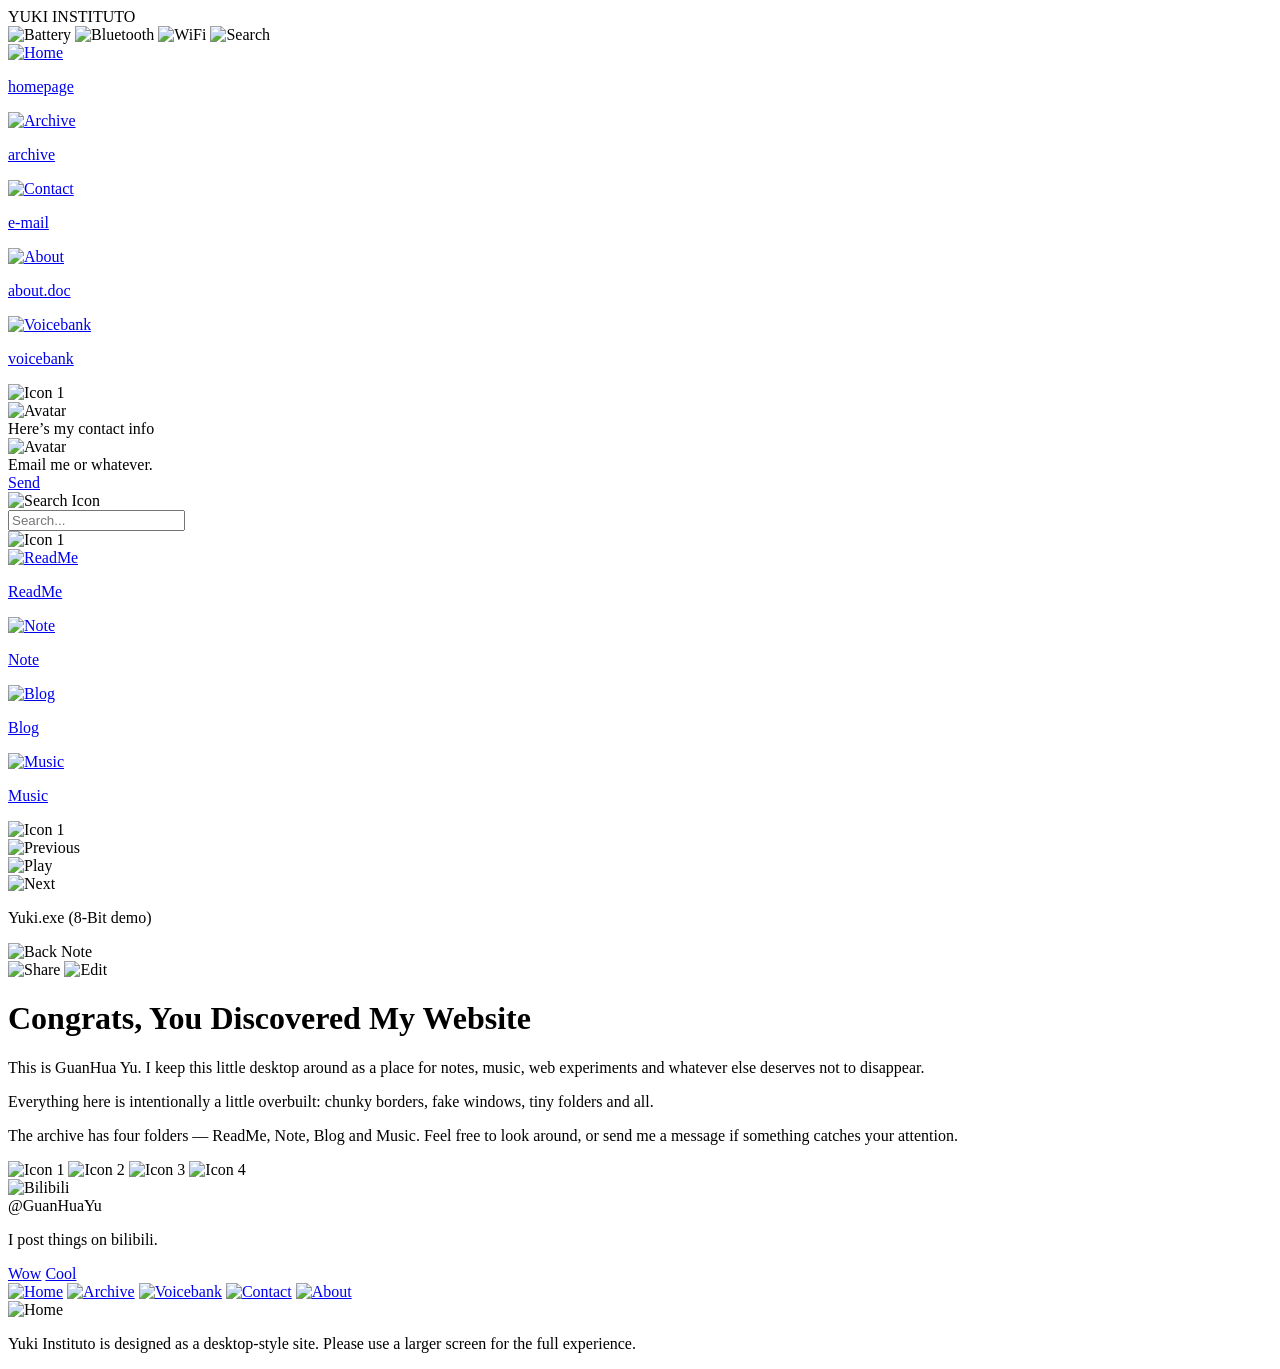
==== index.html @ 93227e2a "Personalize homepage for GuanHua Yu" ====
<!DOCTYPE html>
<html lang="en">
<head>
    <meta charset="UTF-8">
    <meta name="viewport" content="width=device-width, initial-scale=1.0">
    <link rel="icon" type="image/png" href="svg/favicon.svg">
    <title>Yuki Instituto</title>
    <link rel="stylesheet" href="styles.css">
</head>
<body>
    <div class="desktop-window">
        <div class="title-bar">
            <span class="title">YUKI INSTITUTO</span>
            <div class="status-bar">
                <span class="icon"><img src="svg/1battery.svg" alt="Battery" class="svg-icon"></span>
                <span class="icon"><img src="svg/1bluetooth.svg" alt="Bluetooth" class="svg-icon"></span>
                <span class="icon"><img src="svg/1wifi.svg" alt="WiFi" class="svg-icon"></span>
                <span class="icon"><img src="svg/1search.svg" alt="Search" class="svg-icon"></span>
                <span class="icon" id="datetime"></span>
            </div>
        </div>
        <div class="content">
            <div class="windows">
                <div class="desktopwithicon">
                    <a href="#" class="desktop-icons">
                        <img src="svg/0home.svg" alt="Home" class="desktop-icon">
                        <div class="icon-name"><p>homepage</p></div>
                    </a>
                    <a href="/readme" class="desktop-icons">
                        <img src="svg/0ust.svg" alt="Archive" class="desktop-icon">
                        <div class="icon-name"><p>archive</p></div>
                    </a>
                    <a href="/contact" class="desktop-icons">
                        <img src="svg/1contact.svg" alt="Contact" class="desktop-icon">
                        <div class="icon-name"><p>e-mail</p></div>
                    </a>
                    <a href="/about" class="desktop-icons">
                        <img src="svg/1about.svg" alt="About" class="desktop-icon">
                        <div class="icon-name"><p>about.doc</p></div>
                    </a>
                </div>
                <div class="desktopwithicon2">
                    <a href="/voicebank" class="desktop-icons">
                        <img src="svg/0voicebank.svg" alt="Voicebank" class="desktop-icon">
                        <div class="icon-name"><p>voicebank</p></div>
                    </a>
                </div>
                <div class="window chat">
                    <div class="title-bar-green">
                        <img src="svg/1buttons.svg" alt="Icon 1" class="button-icon">
                    </div>
                    <div class="chat-content">
                        <div class="chat-message">
                            <img src="svg/0avatarsmiley.svg" alt="Avatar" class="avatar-icon">
                            <div class="chat-bubble">Here’s my contact info</div>
                        </div>
                        <div class="chat-message">
                            <img src="svg/0avatarsmiley.svg" alt="Avatar" class="avatar-icon">
                            <div class="chat-bubble">Email me or whatever.</div>
                        </div>
                    </div>
                    <div class="send-section">
                        <a href="/contact" class="send-button">Send</a>
                    </div>
                </div>
                <div class="window search">
                    <div class="search-bar">
                        <div class="search-icon-container">
                            <img src="svg/0search.svg" alt="Search Icon" class="search-icon">
                        </div>
                        <span class="blinking-cursor"></span>
                        <input type="text" placeholder="Search..." class="search-input">
                    </div>
                </div>
                <div class="window folders">
                    <div class="title-bar-red">
                        <img src="svg/1buttons.svg" alt="Icon 1" class="button-icon">
                    </div>
                    <a href="/readme" class="folder-grid">
                        <div class="folder-item">
                            <img src="svg/1folder.svg" alt="ReadMe" class="folder-icon">
                            <p>ReadMe</p>
                        </div>
                        <div class="folder-item">
                            <img src="svg/1folder.svg" alt="Note" class="folder-icon">
                            <p>Note</p>
                        </div>
                        <div class="folder-item">
                            <img src="svg/1folder.svg" alt="Blog" class="folder-icon">
                            <p>Blog</p>
                        </div>
                        <div class="folder-item">
                            <img src="svg/1folder.svg" alt="Music" class="folder-icon">
                            <p>Music</p>
                        </div>
                    </a>
                    <div class="fake-scrollbar fake-scrollbar-horizontal"><div class="fake-thumb-horizontal"></div></div>
                    <div class="fake-scrollbar fake-scrollbar-vertical"><div class="fake-thumb-vertical"></div></div>
                </div>
                <div class="window player">
                    <div class="title-bar-blue">
                        <img src="svg/1buttons.svg" alt="Icon 1" class="button-icon">
                    </div>
                    <div class="player-controls">
                        <div class="play-pause-wrapper">
                            <img src="svg/1previous.svg" alt="Previous" class="control-icon disabled">
                            <div class="play-pause-btn-container">
                                <img src="svg/1play.svg" alt="Play" class="control-icon play-pause" id="playPauseBtn">
                            </div>
                            <img src="svg/1next.svg" alt="Next" class="control-icon disabled">
                        </div>
                    </div>
                    <div class="player-content"><p>Yuki.exe (8-Bit demo)</p></div>
                    <audio id="audioPlayer" loop>
                        <source src="files/KarakuriPierrot8Bit.mp3" type="audio/mp3">
                        Your browser does not support the audio element.
                    </audio>
                </div>
                <div class="window lorem">
                    <div class="title-bar1">
                        <div class="left-side">
                            <img src="svg/1left-arrow.svg" alt="Back" class="nav-icon">
                            <span class="title1">Note</span>
                        </div>
                        <div class="right-side">
                            <img src="svg/1share.svg" alt="Share" class="menu-icon">
                            <img src="svg/1edit.svg" alt="Edit" class="menu-icon">
                        </div>
                    </div>
                    <div class="content">
                         <h1>Congrats, You Discovered My Website</h1>
                         <p>This is GuanHua Yu. I keep this little desktop around as a place for notes, music, web experiments and whatever else deserves not to disappear.</p>
                         <p>Everything here is intentionally a little overbuilt: chunky borders, fake windows, tiny folders and all.</p>
                         <p>The archive has four folders — ReadMe, Note, Blog and Music. Feel free to look around, or send me a message if something catches your attention.</p>
                    </div>
                    <div class="icon-bar">
                        <img src="svg/1list.svg" alt="Icon 1" class="bottom-icon">
                        <img src="svg/1camera.svg" alt="Icon 2" class="bottom-icon">
                        <img src="svg/1draw.svg" alt="Icon 3" class="bottom-icon">
                        <img src="svg/1write.svg" alt="Icon 4" class="bottom-icon">
                    </div>
                </div>
                <div class="window popout">
                    <div class="popout-grid">
                        <img src="svg/3iconbilibili.svg" alt="Bilibili" class="popout-icon">
                        <div class="popout-message">
                            <span class="titlepop">@GuanHuaYu</span>
                            <p>I post things on bilibili.</p>
                        </div>
                        <div class="popout-button-list">
                            <a href="https://space.bilibili.com/2087892128" class="popout-button" target="_blank">Wow</a>
                            <a href="https://space.bilibili.com/2087892128" class="popout-button" target="_blank">Cool</a>
                        </div>
                    </div>
                </div>
                <nav class="taskbar">
                    <span class="icon"><a href="#" title="Home"><img src="svg/0home.svg" alt="Home" class="home-icon"></a></span>
                    <span class="icon"><a href="/readme" title="Archive"><img src="svg/0ust.svg" alt="Archive" class="home-icon"></a></span>
                    <span class="icon"><a href="/voicebank" title="Voicebank"><img src="svg/0voicebank.svg" alt="Voicebank" class="home-icon"></a></span>
                    <span class="icon"><a href="/contact" title="Contact"><img src="svg/0contact.svg" alt="Contact" class="home-icon"></a></span>
                    <span class="icon"><a href="/about" title="About"><img src="svg/0about.svg" alt="About" class="home-icon"></a></span>
                </nav>
            </div>
        </div>
    </div>
    <div class="mobile-message">
        <img src="svg/0mobile.svg" alt="Home" class="mobile-icon">
        <p>Yuki Instituto is designed as a desktop-style site. Please use a larger screen for the full experience.</p>
    </div>
    <script src="date.js"></script>
    <script src="musicplayer.js"></script>
    <script src="norightclick.js"></script>
</body>
</html>
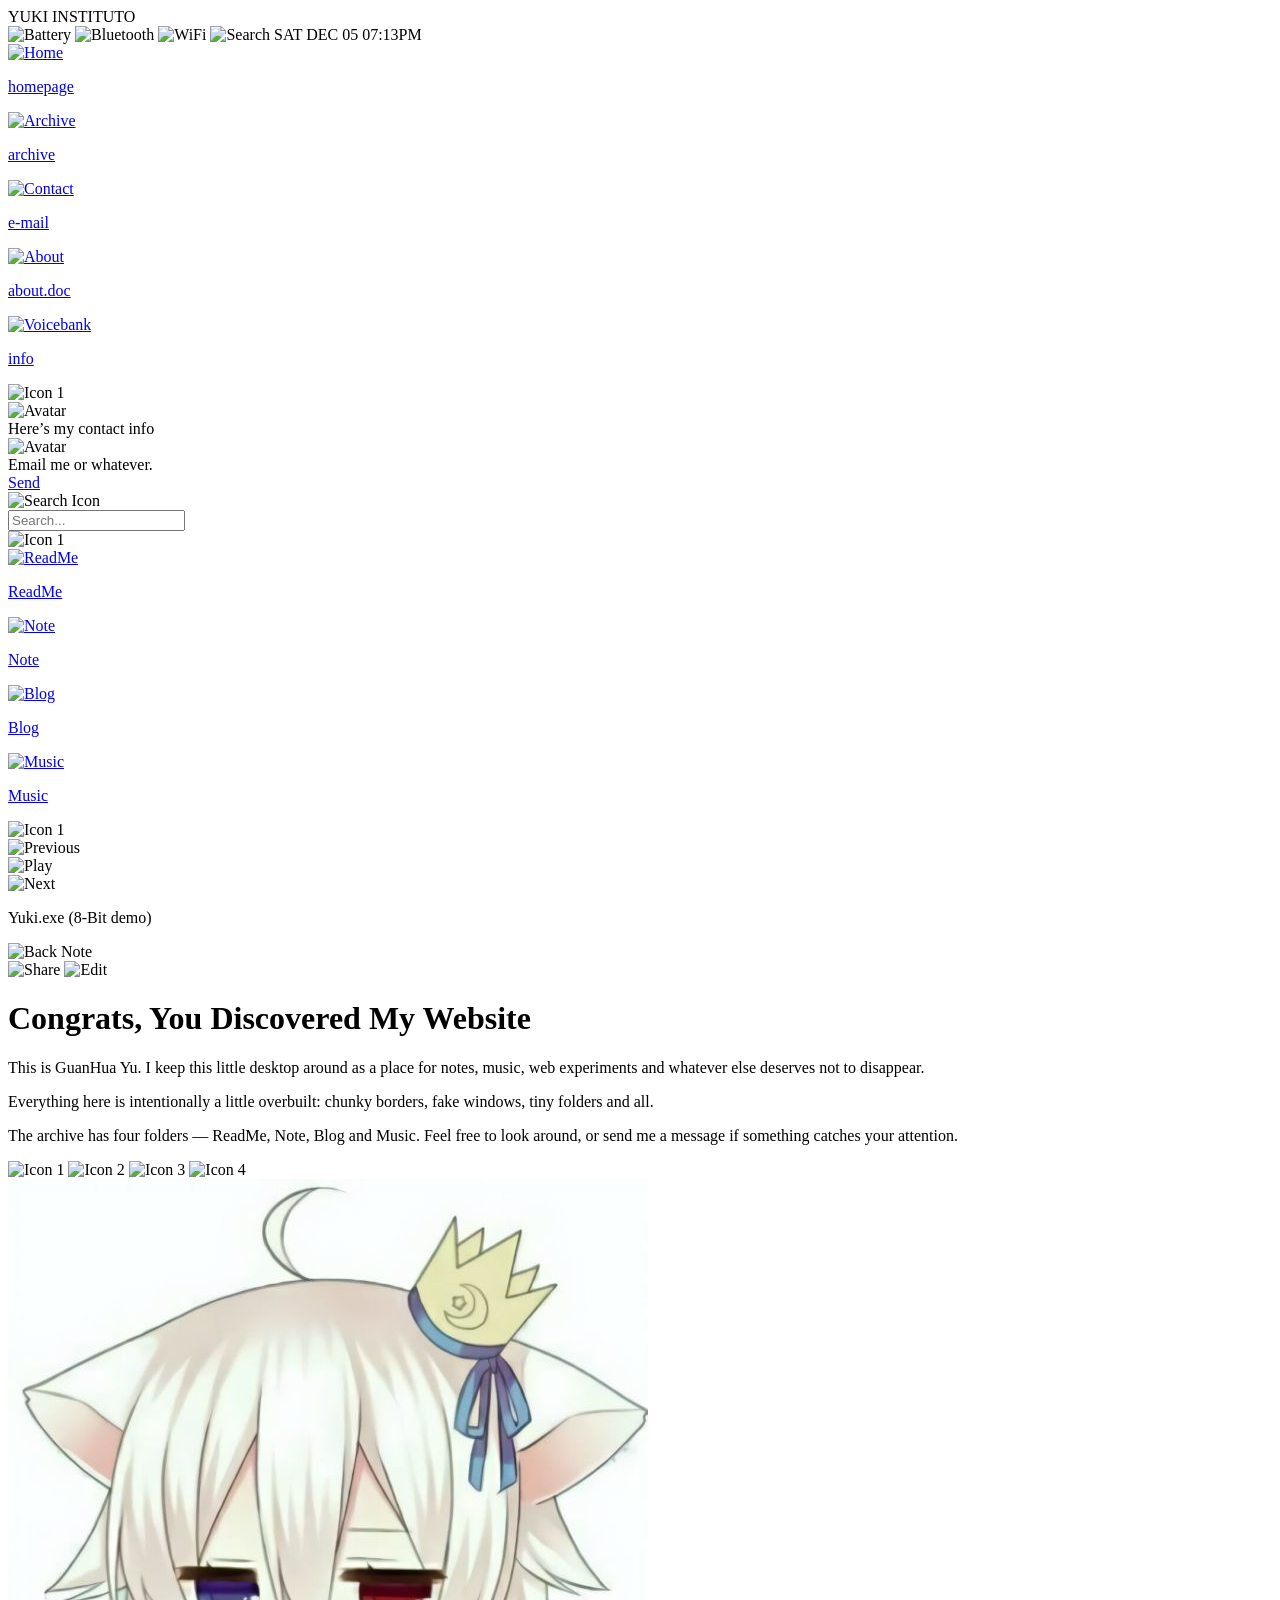
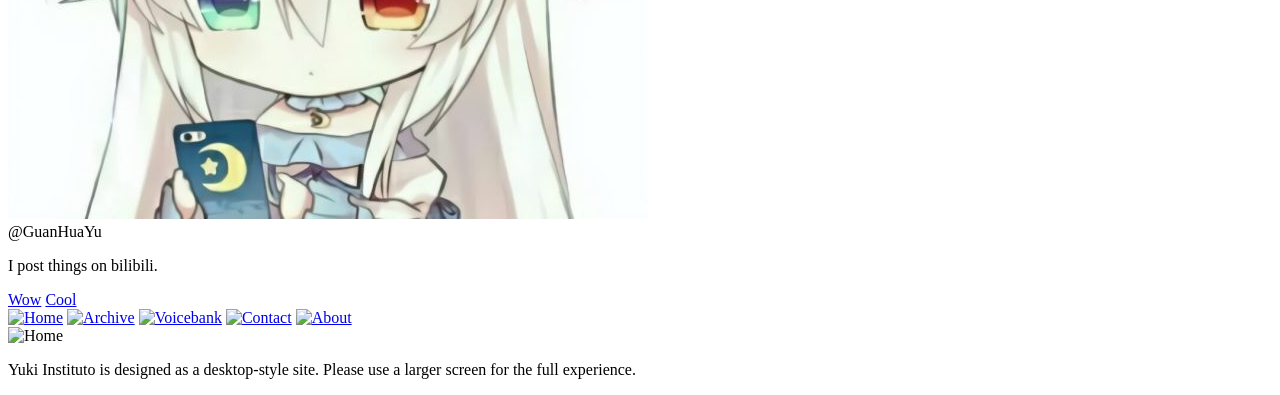
==== commit bfe0d68c: "Use info label and profile avatar on homepage" ====
--- a/index.html
+++ b/index.html
@@ -42,7 +42,7 @@
                 <div class="desktopwithicon2">
                     <a href="/voicebank" class="desktop-icons">
                         <img src="svg/0voicebank.svg" alt="Voicebank" class="desktop-icon">
-                        <div class="icon-name"><p>voicebank</p></div>
+                        <div class="icon-name"><p>info</p></div>
                     </a>
                 </div>
                 <div class="window chat">
@@ -142,7 +142,7 @@
                 </div>
                 <div class="window popout">
                     <div class="popout-grid">
-                        <img src="svg/3iconbilibili.svg" alt="Bilibili" class="popout-icon">
+                        <img src="Avatar.jpg" alt="Bilibili" class="popout-icon">
                         <div class="popout-message">
                             <span class="titlepop">@GuanHuaYu</span>
                             <p>I post things on bilibili.</p>
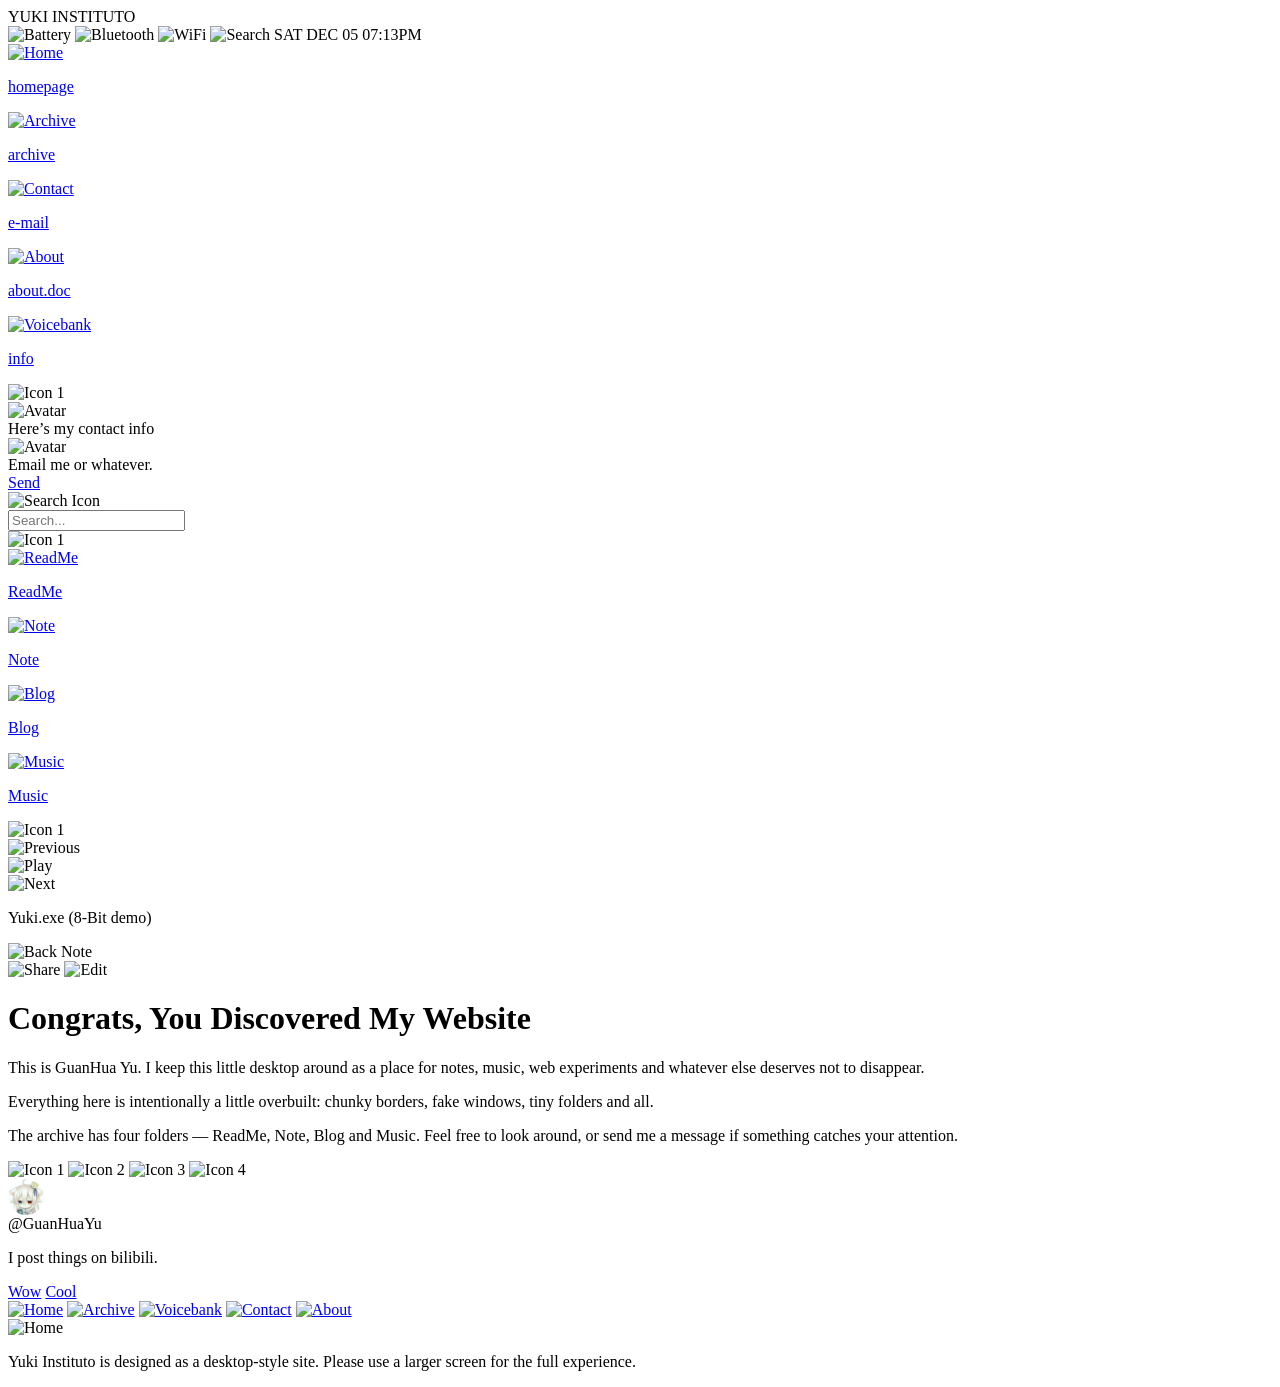
==== commit 4af31aec: "Fix homepage avatar shape" ====
--- a/index.html
+++ b/index.html
@@ -142,7 +142,7 @@
                 </div>
                 <div class="window popout">
                     <div class="popout-grid">
-                        <img src="Avatar.jpg" alt="Bilibili" class="popout-icon">
+                        <img src="Avatar.jpg" alt="Bilibili" class="popout-icon" style="width:36px;height:36px;border-radius:50%;object-fit:cover;display:block;flex-shrink:0;">
                         <div class="popout-message">
                             <span class="titlepop">@GuanHuaYu</span>
                             <p>I post things on bilibili.</p>
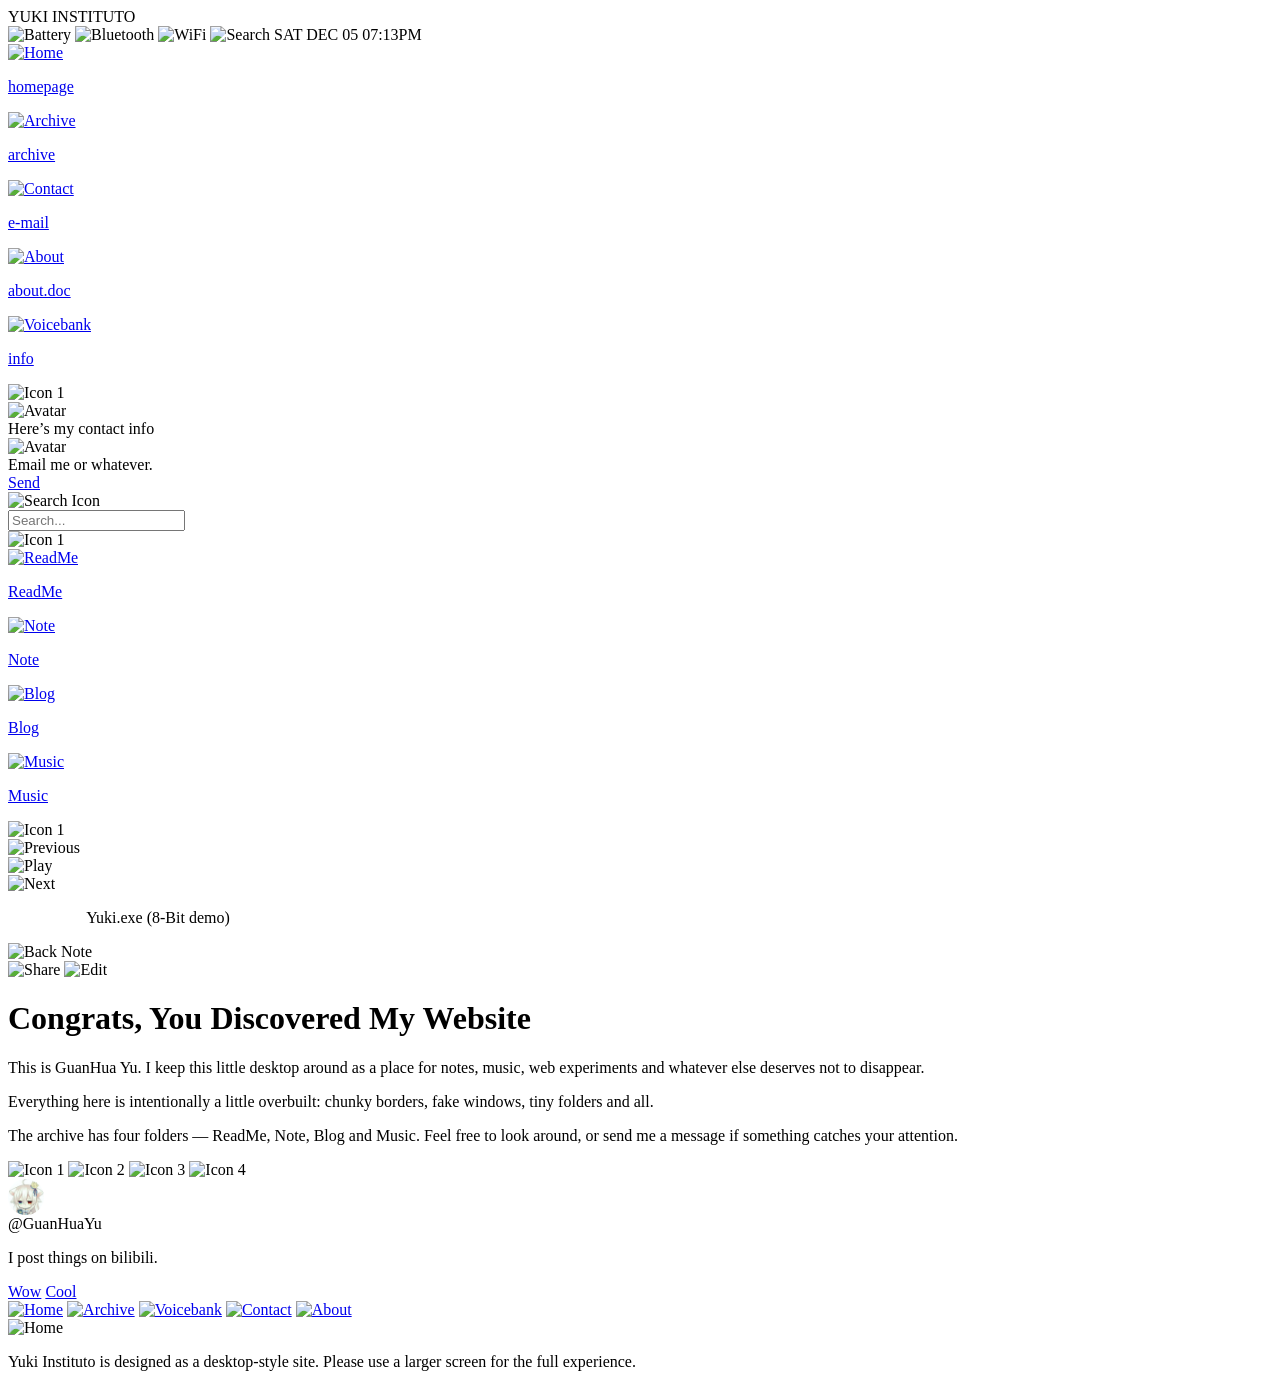
==== commit b021806d: "Adjust homepage folder and player layout" ====
--- a/index.html
+++ b/index.html
@@ -6,6 +6,25 @@
     <link rel="icon" type="image/png" href="svg/favicon.svg">
     <title>Yuki Instituto</title>
     <link rel="stylesheet" href="styles.css">
+    <style>
+        @media screen and (min-width: 960px) and (min-height: 701px) {
+            .window.folders {
+                bottom: calc(1% + 40px);
+            }
+
+            .window.player {
+                width: 300px;
+            }
+
+            .window.player .player-content {
+                text-align: center;
+            }
+
+            .window.player .player-content p {
+                white-space: nowrap;
+            }
+        }
+    </style>
 </head>
 <body>
     <div class="desktop-window">
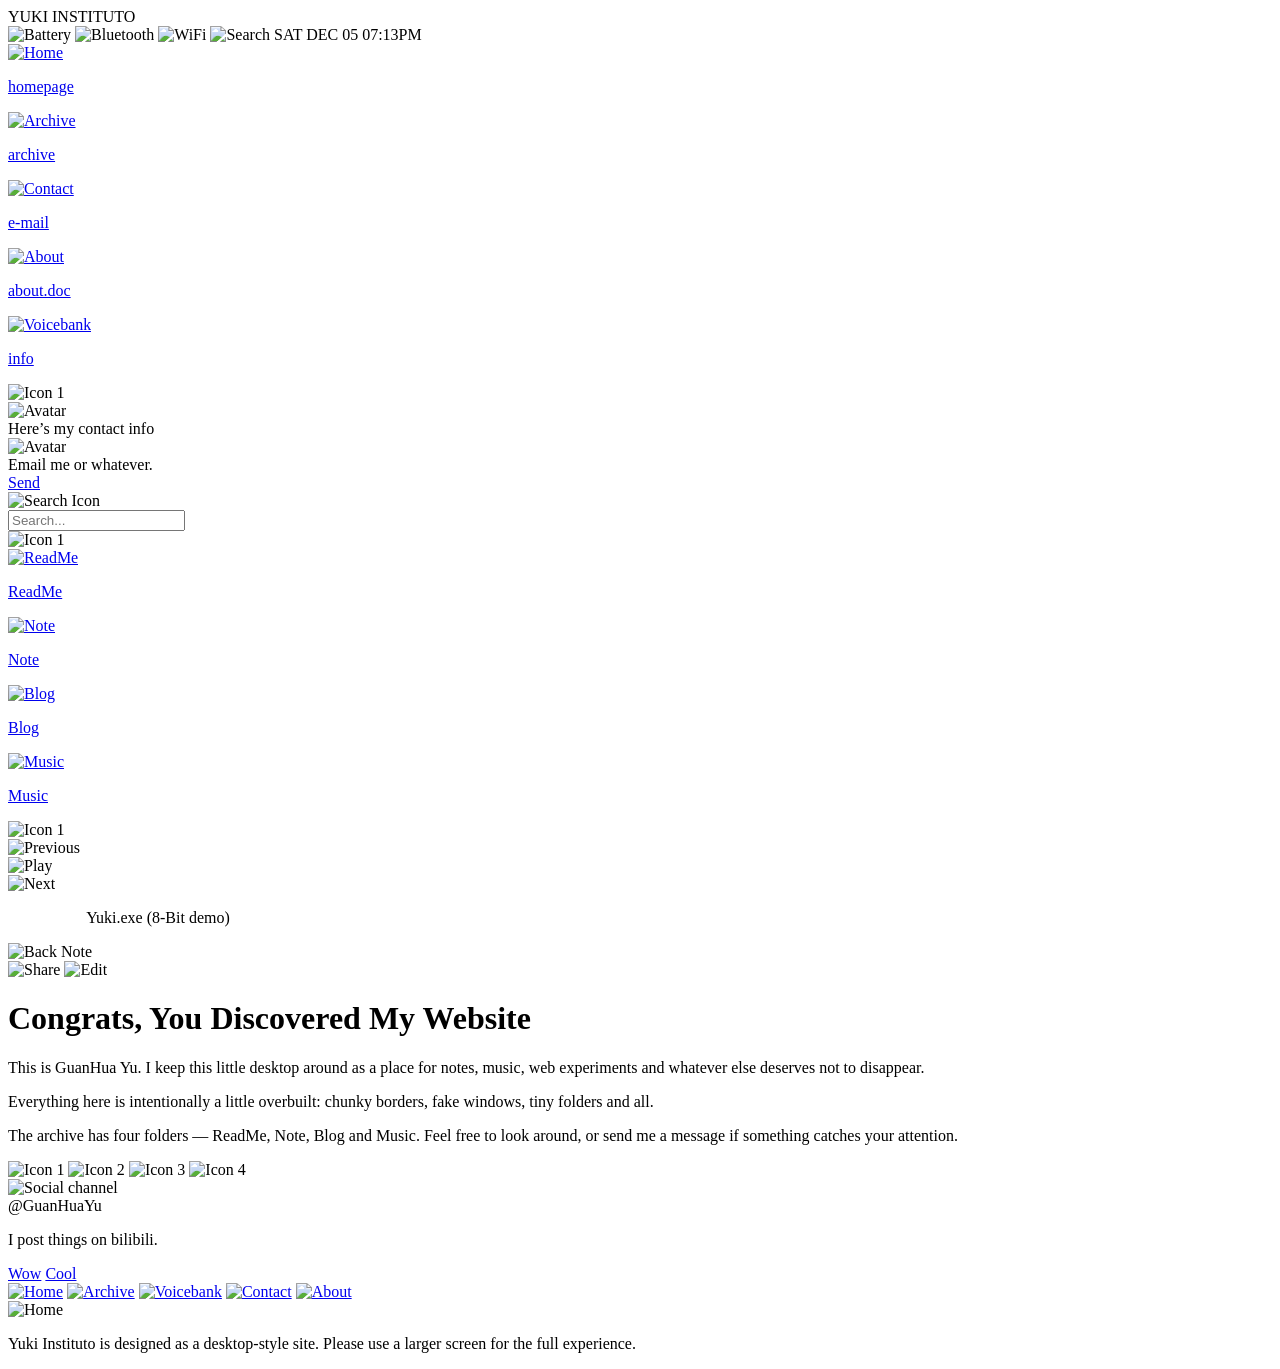
==== commit 06cf374c: "Fix homepage icon and folder scrollbars" ====
--- a/index.html
+++ b/index.html
@@ -10,6 +10,18 @@
         @media screen and (min-width: 960px) and (min-height: 701px) {
             .window.folders {
                 bottom: calc(1% + 40px);
+            }
+
+            .window.folders .fake-scrollbar-horizontal {
+                width: auto !important;
+                left: -3px !important;
+                right: 15px !important;
+            }
+
+            .window.folders .fake-scrollbar-vertical {
+                height: auto !important;
+                top: 28px !important;
+                bottom: 15px !important;
             }
 
             .window.player {
@@ -161,7 +173,7 @@
                 </div>
                 <div class="window popout">
                     <div class="popout-grid">
-                        <img src="Avatar.jpg" alt="Bilibili" class="popout-icon" style="width:36px;height:36px;border-radius:50%;object-fit:cover;display:block;flex-shrink:0;">
+                        <img src="svg/1utube.svg" alt="Social channel" class="popout-icon">
                         <div class="popout-message">
                             <span class="titlepop">@GuanHuaYu</span>
                             <p>I post things on bilibili.</p>
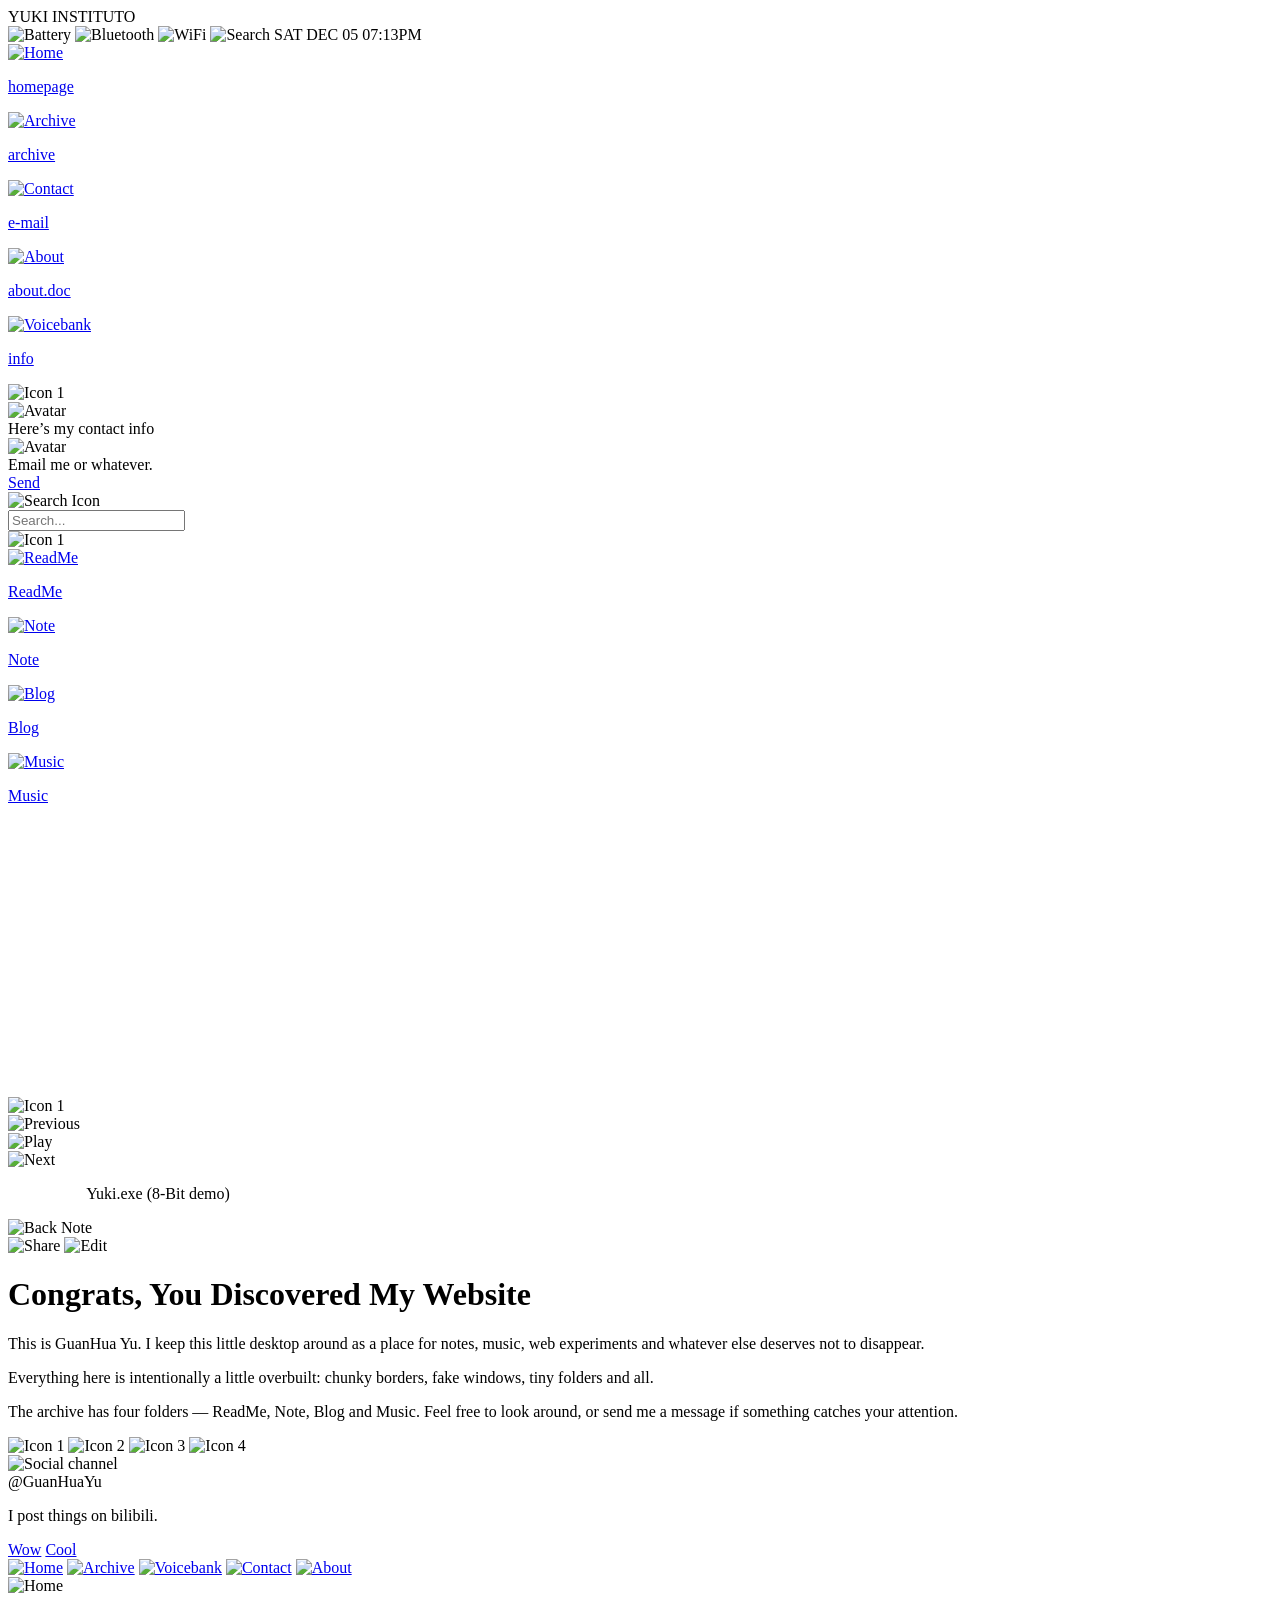
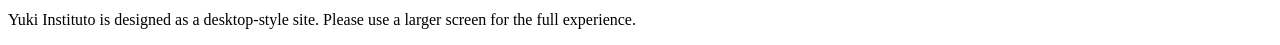
==== commit 128566ca: "Restore intended folder panel size and scrollbar geometry" ====
--- a/index.html
+++ b/index.html
@@ -10,18 +10,25 @@
         @media screen and (min-width: 960px) and (min-height: 701px) {
             .window.folders {
                 bottom: calc(1% + 40px);
+                width: 314px;
+            }
+
+            .window.folders .folder-grid {
+                box-sizing: border-box;
+                width: 100%;
+                grid-template-columns: repeat(2, minmax(0, 1fr));
             }
 
             .window.folders .fake-scrollbar-horizontal {
-                width: auto !important;
+                width: 314px !important;
                 left: -3px !important;
-                right: 15px !important;
+                right: auto !important;
             }
 
             .window.folders .fake-scrollbar-vertical {
-                height: auto !important;
+                height: 276px !important;
                 top: 28px !important;
-                bottom: 15px !important;
+                bottom: auto !important;
             }
 
             .window.player {
